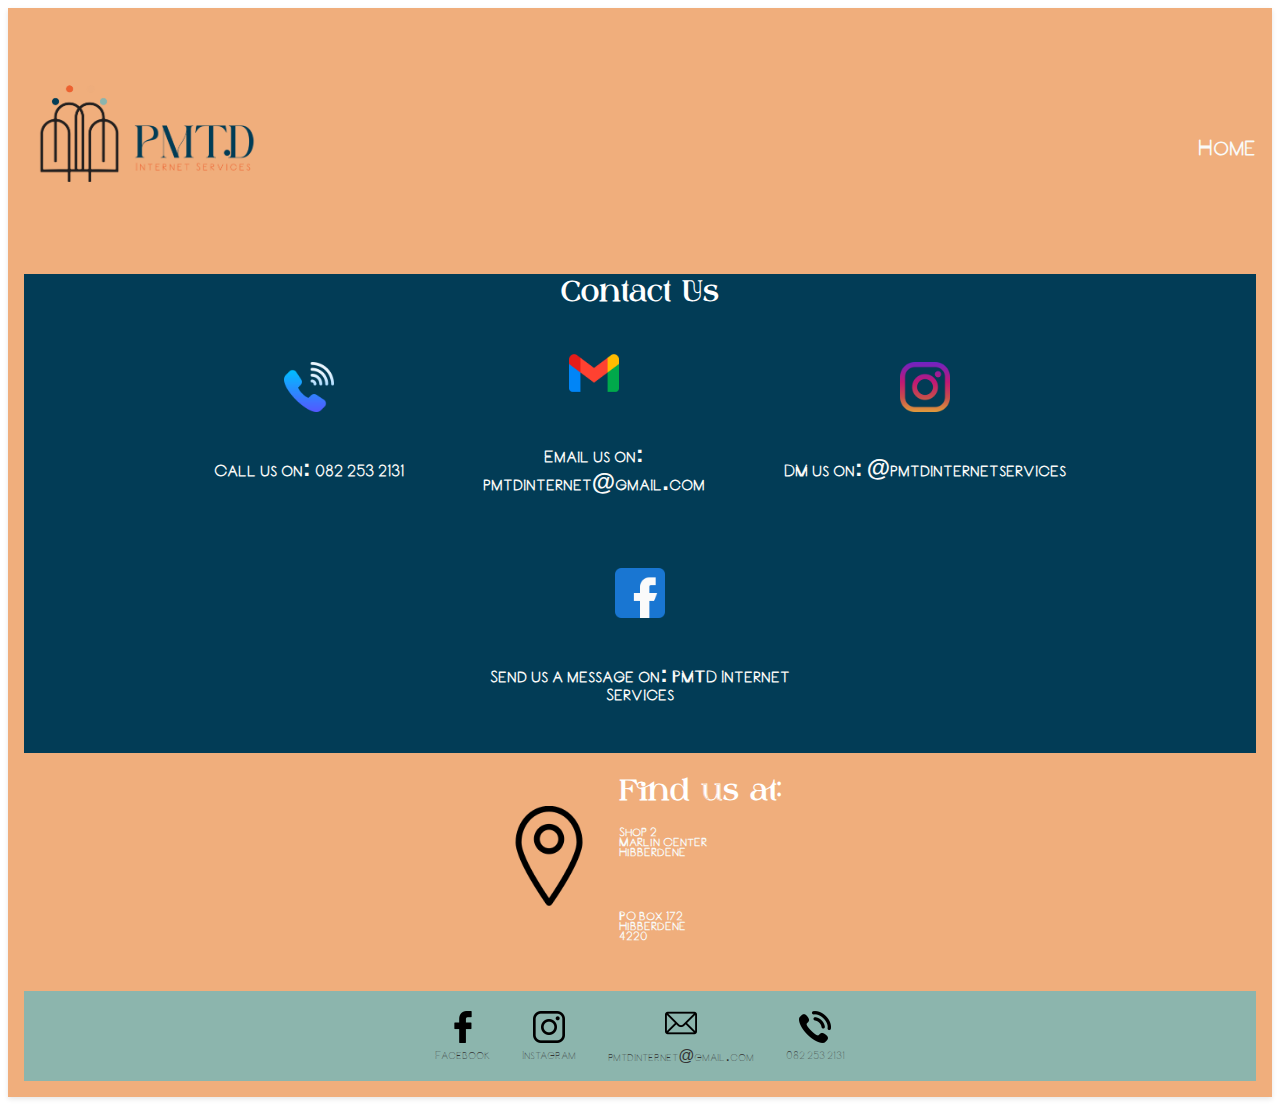
==== pages/contact.html @ e09b7895 "first commit" ====
<!DOCTYPE html>
<html lang="en">
<head>
    <meta charset="UTF-8">
    <meta http-equiv="X-UA-Compatible" content="IE=edge">
    <meta name="viewport" content="width=device-width, initial-scale=1.0">
    <title>PMTD Internet Services</title>
     <link rel="stylesheet" href="../css/style.css" />
     <link rel="stylesheet" href="../css/contact.css" />
</head>
<body>
 <header class="main-header">
        <div class = "main-container">
            <nav class="nav-bar">
                <div class="header-logo">
                    <img 
                    class="logo-image" 
                    src="../images/wetransfer_pmtd-logos_2023-05-03_2136/Logo variations/Layout/Pngs/Logo Layouts-01.png" 
                    alt="This is a placeholder for the PMTD logo"
                    />
                </div>
                <div class="nav-links">
                    <a href="../index.html">Home</a>
                </div>
            </nav>
  <header/>

<section>
  <div class="contact-section">
    <div class="contact-section__heading-container">
      <h2 class="contact-section__heading">Contact Us</h2>
    </div>
    <div class="contact-section__content">
      <div class="contact-section__item">
        <img src="../images/call-icon2.png" alt="This is a placeholder for an image">
        <h4>Call us on: 082 253 2131</h4>
      </div>
      <div class="contact-section__item">
        <img src="../images/gmail-icon2.png" alt="This is a placeholder for an image">
        <h4>Email us on: pmtdinternet@gmail.com</h4>
      </div>
      <div class="contact-section__item">
        <img src="../images/instagram-icon2.png" alt="This is a placeholder for an image">
        <h4>DM us on: @pmtdinternetservices</h4>
      </div>
      <div class="contact-section__item">
        <img src="../images/facebook-icon2.png" alt="This is a placeholder for an image">
        <h4>Send us a message on: PMTD Internet Services</h4>
      </div>
    </div>
  </div>
</section>

<section>
  <div class="location-section">
    <img src="../images/location-icon.png" alt="Location Icon">
    <div>
      <h2>Find us at:</h2>
      <p>Shop 2 <br>
        Marlin Center <br>
        Hibberdene
      </p>
      <br>
      <p>PO box 172 <br>
        Hibberdene <br>
        4220
      </p>
    </div>
  </div>
</section>

<section class="footer-section">
  <footer class="main-footer">
    <div class="footer-links">
      <a href="www.facebook.com">
        <img src="../images/facebook-icon.png" alt="facebook" />
        Facebook
      </a>
      <a href="www.instagram.com">
        <img src="../images/instagram-icon.png" alt="instagram" />
        Instagram
      </a>
      <a href="mailto:pmtdinternet@gmail.com">
        <img src="../images/gmail-icon.png" alt="Gmail" />
        pmtdinternet@gmail.com
      </a>
      <a href="tel:0822532131">
        <img src="../images/call-icon.png" alt="Call" />
        082 253 2131
      </a>
    </div>
  </footer>
</section>
</body>
</html>
---- css/style.css ----
@font-face {
  font-family: "against-regular";
  src: url(../fonts/against_2/against-regular.ttf);
}

@font-face {
  font-family: "Carrinady";
  src: url(../fonts/carrinady/Carrinady.ttf);
}

.container {
  background-color: #023c56;
}

.background-image-container {
  position: relative;
}

.background-image {
  position: absolute;
  width: 100px; /* Adjust the size of the logo images as needed */
  height: 100px;
  background-size: contain;
  background-repeat: no-repeat;
  background-position: center;
  transition: transform 1s ease-in-out; /* Add transition for smooth animation */
}

.background-image.logo1 {
  top: 0;
  left: 0;
  background-image: url("../images/wetransfer_pmtd-logos_2023-05-03_2136/Logo\ variations/Colours/Pngs/PMTD\ Colours-01-01.png");
  animation: logo1-animation 5s infinite;
}
.background-image.logo2 {
  top: 0;
  left: 0;
  background-image: url("../images/wetransfer_pmtd-logos_2023-05-03_2136/Logo\ variations/Colours/Pngs/PMTD\ Colours-01-03.png");
  animation: logo2-animation 3s infinite;
}
.background-image.logo3 {
  bottom: 0;
  right: 0;
  background-image: url("../images/wetransfer_pmtd-logos_2023-05-03_2136/Logo\ variations/Colours/Pngs/PMTD\ Colours-01-02.png");
  animation: logo3-animation 4s infinite;
}
.background-image.logo4 {
  bottom: 0;
  left: 0;
  background-image: url("../images/wetransfer_pmtd-logos_2023-05-03_2136/Logo\ variations/Colours/Pngs/PMTD\ Colours-01-05-01.png");
  animation: logo4-animation 5s infinite;
}
/*.background-image.logo5 {
  top: 50%;
  left: 50%;
  transform: translate(-50%, -50%);
  background-image: url('../images/wetransfer_pmtd-logos_2023-05-03_2136/Logo\ variations/Colours/Pngs/PMTD\ Colours-01-05-02.png');
  animation: logo5-animation 7s infinite;
}*/

@keyframes logo1-animation {
  0% {
    transform: translate(0, 0);
  }
  50% {
    transform: translate(100px, 100px);
  }
  100% {
    transform: translate(0, 0);
  }
}

@keyframes logo2-animation {
  0% {
    transform: rotate(0deg);
  }
  50% {
    transform: rotate(180deg);
  }
  100% {
    transform: rotate(0deg);
  }
}

@keyframes logo3-animation {
  0% {
    transform: scale(1);
  }
  50% {
    transform: translate(1.5);
  }
  100% {
    transform: translate(1);
  }
}

@keyframes logo4-animation {
  0% {
    transform: translate(0, 0);
  }
  50% {
    transform: translate(-100px, -100px);
  }
  100% {
    transform: translate(0, 0);
  }
}

/*@keyframes logo5-animation {
  0% {transform: rotate(0deg); }
  50% {transform: rotate(-180deg); }
  100% {transform: rotate(0deg);}
}*/

.main-header {
  background-color: #f0ae7c;
  box-shadow: 0px 2px 5px rgba(0, 0, 0, 0.1);
  padding: 1em;
}

.nav-bar {
  display: flex;
  flex-direction: row;
  justify-content: space-between;
  align-items: center;
}

.header-logo {
  width: 10%;
}

.logo-image {
  width: 200%;
  height: auto;
}

.nav-links a {
  margin-left: 1em;
  text-decoration: none;
  color: #f9faf8;
  font-size: 2em;
  font-weight: bold;
  font-family: "Carrinady", sans-serif;
}

.nav-links a:hover {
  color: #0077b5;
}

.main-content {
  display: flex;
  flex-direction: row;
  padding: 60px 0 100px;
}

.main-info {
  text-align: left;
  padding: 0 80px;
}

.main-btn {
  font-family: "Carrinady", sans-serif;
  font-weight: bold;
  font-size: 1.2rem;
  border: 2px solid;
  color: #fff;
  border-color: #fff;
  background-color: rgb(239, 97, 49);
  padding: 10px;
  border: none;
  border-radius: 5px;
}

.main-btn:hover {
  background-color: rgb(229, 49, 24);
}

.main-image {
  width: 400px;
  height: auto;
  margin-right: 10px;
}

/*.secondary-image {
  
  transform: translate(-50% -50%);
  opacity: 0.5;
  filter: grayscale(100%);
}*/

h1 {
  color: #f9faf8;
  font-size: 48px;
  font-weight: bold;
  font-family: "against-regular", sans-serif;
}

h3 {
  color: #f9faf8;
  font-family: "against-regular", sans-serif;
  font-size: 24px;
  text-transform: uppercase;
}

h4 {
  color: #f9faf8;
  font-family: "Carrinady", sans-serif;
  font-size: 24px;
  font-weight: bold;
}

p {
  color: #f9faf8;
  font-family: "Carrinady", sans-serif;
  font-size: 18px;
  font-weight: bold;
}

.services-section__heading {
  color: #f9faf8;
  font-family: "against-regular", sans-serif;
  font-size: 36px;
  text-align: center;
  margin-top: 30px;
}

.services-section__content {
  margin-top: 30px;
  position: relative;
}

.services-carousel {
  display: flex;
  overflow-x: hidden;
  margin-bottom: 20px;
  scroll-snap-type: x mandatory;
  scroll-behavior: smooth;
  -webkit-overflow-scrolling: touch;
}

.services-section__item {
  flex-shrink: 0;
  width: 100%;
  margin-right: 20px;
  text-align: center;
  scroll-snap-align: start;
}

.services-section__item img {
  max-width: 100%;
  height: auto;
}

.carousel-controls {
  display: flex;
  justify-content: space-between;
  align-items: center;
  width: 100%;
  position: absolute;
  top: 50%;
  transform: translateY(-50%);
}

.prev-btn,
.next-btn {
  padding: 10px;
  border: none;
  border-radius: 10px;
  background-color: rgb(239, 97, 49);
  color: #fff;
  cursor: pointer;
}

.prev-btn:hover,
.next-btn:hover {
  background-color: rgb(229, 49, 24);
}

.dot-navigation {
  display: flex;
  justify-content: center;
  margin-top: 10px;
}

.dot-navigation__dot {
  width: 10px;
  height: 10px;
  border-radius: 50%;
  background-color: rgb(229, 49, 24);
  color: rgb(239, 97, 49);
  margin: 0 5px;
  cursor: pointer;
}

.dot-navigation__dot.active {
  background-color: rgb(229, 49, 24);
}

.testimonial-section {
  background-color: rgb(239, 97, 49);
  border-left: 6px solid #8cb5ad;
  border-radius: 5px;
  margin: 20px 0;
  padding: 20px;
  quotes: "\201C""\201D""\2018""\2019";
}

.testimonial-quote {
  color: #fff;
  font-family: "Carrinady", sans-serif;
  font-size: 36px;
  font-weight: lighter;
  font-style: italic;
  line-height: 1.5;
  margin: 0;
  padding: 0;
  text-indent: 40px;
  position: relative;
}

.testimonial-quote:before {
  content: open-quote;
  font-size: 60px;
  font-weight: bold;
  position: absolute;
  left: 0;
  top: -20px;
  color: #ccc;
}

.testimonial-quote:after {
  content: close-quote;
  font-size: 60px;
  font-weight: bold;
  position: absolute;
  right: 0;
  bottom: -20px;
  color: #ccc;
}

.testimonial-author {
  font-family: "against-regular", sans-serif;
  font-size: 18px;
  font-weight: bold;
  margin-top: 20px;
  text-align: right;
}

/* Style the call to action section */
.cta-section {
  justify-content: space-between;
  text-align: start;
  background-color: rgb(239, 97, 49);
  color: #fff;
  border-radius: 5px;
  margin: 80px 160px;
  padding: 40px 80px;
  font-family: "Carrinady", sans-serif;
  font-size: 24px;
}

.cta-subtext {
  margin-right: 20px;
}

.cta-btn {
  font-family: "Carrinady", sans-serif;
  font-weight: bold;
  border: 2px solid;
  color: black;
  border-color: #fff;
  background-color: #f0ae7c;
  padding: 10px;
  border: none;
  border-radius: 5px;
}

.cta-btn:hover {
  background-color: rgb(229, 49, 24);
}

.footer-section {
  margin-top: 2em;
  background-color: #8cb5ad;
  padding: 1em;
}

.main-footer {
  display: flex;
  flex-direction: row;
  justify-content: center;
  align-items: center;
}

.logo-left,
.logo-right {
  display: flex;
  align-items: center;
}

.logo-left img,
.logo-right img {
  width: 50px;
  height: auto;
  margin-right: 10px;
}

.footer-links {
  display: flex;
  flex-direction: row;
  justify-content: center;
  align-items: center;
}

.footer-links a {
  display: flex;
  flex-direction: column;
  justify-content: center;
  align-items: center;
  margin: 0 1em;
  text-decoration: none;
  color: #333;
  font-size: 1em;
  font-family: "Carrinady", sans-serif;
}

.footer-links a:hover {
  color: #0077b5;
}

.footer-links img {
  width: 2em;
  height: 2em;
  margin-bottom: 0.5em;
}

@media screen and (max-width: 480px) {
  .main-image {
    width: 100%;
  }

  .main-content {
    flex-direction: column;
    padding: 20px 0;
  }

  .main-info {
    padding: 0;
  }

  .nav-bar {
    flex-direction: column;
    align-items: center;
    padding: 1em;
  }

  .nav-links a {
    margin: 0.5em 0;
    font-size: 1.5em;
  }

  .footer-links {
    flex-direction: column;
    align-items: center;
  }

  .footer-links a {
    margin: 0.5em 0;
  }
}
---- css/contact.css ----
@font-face {
  font-family: "against-regular";
  src: url(../fonts/against_2/against-regular.ttf);
}

.contact-section {
  background-color: #023c56;
  display: flex;
  flex-direction: column;
  align-items: center;
  text-align: center;
}

.contact-section__heading-container {
  display: flex;
  justify-content: center;
  align-items: center;
  margin-bottom: 20px;
}

.contact-section__heading {
  border-radius: 5px;
  color: #fff;
  font-family: "against-regular", sans-serif;
  margin: 0;
}

.contact-section__content {
  display: flex;
  flex-wrap: wrap;
  justify-content: center;
  align-items: center;
}

.contact-section__item {
  display: flex;
  flex-direction: column;
  justify-content: center;
  align-items: center;
  margin: 20px;
  max-width: 300px;
}

.contact-section__item img {
  width: 50px;
  height: 50px;
  margin-bottom: 10px;
}

section {
  display: flex;
  justify-content: center;
}

.location-section {
  display: flex;
  align-items: center;
  justify-content: flex-start;
}

.location-section img {
  width: 100px; /* Adjust the width as needed */
  margin-right: 20px; /* Adjust the margin as needed */
}

.location-section h2 {
  color: #fff;
  font-family: "against-regular", sans-serif;
  text-align: center;
}

@media screen and (max-width: 480px) {
  .contact-section__item {
    margin: 10px;
    max-width: 100%;
  }

  .location-section img {
    width: 80px; /* Adjust the width as needed */
    margin-right: 10px; /* Adjust the margin as needed */
  }
}
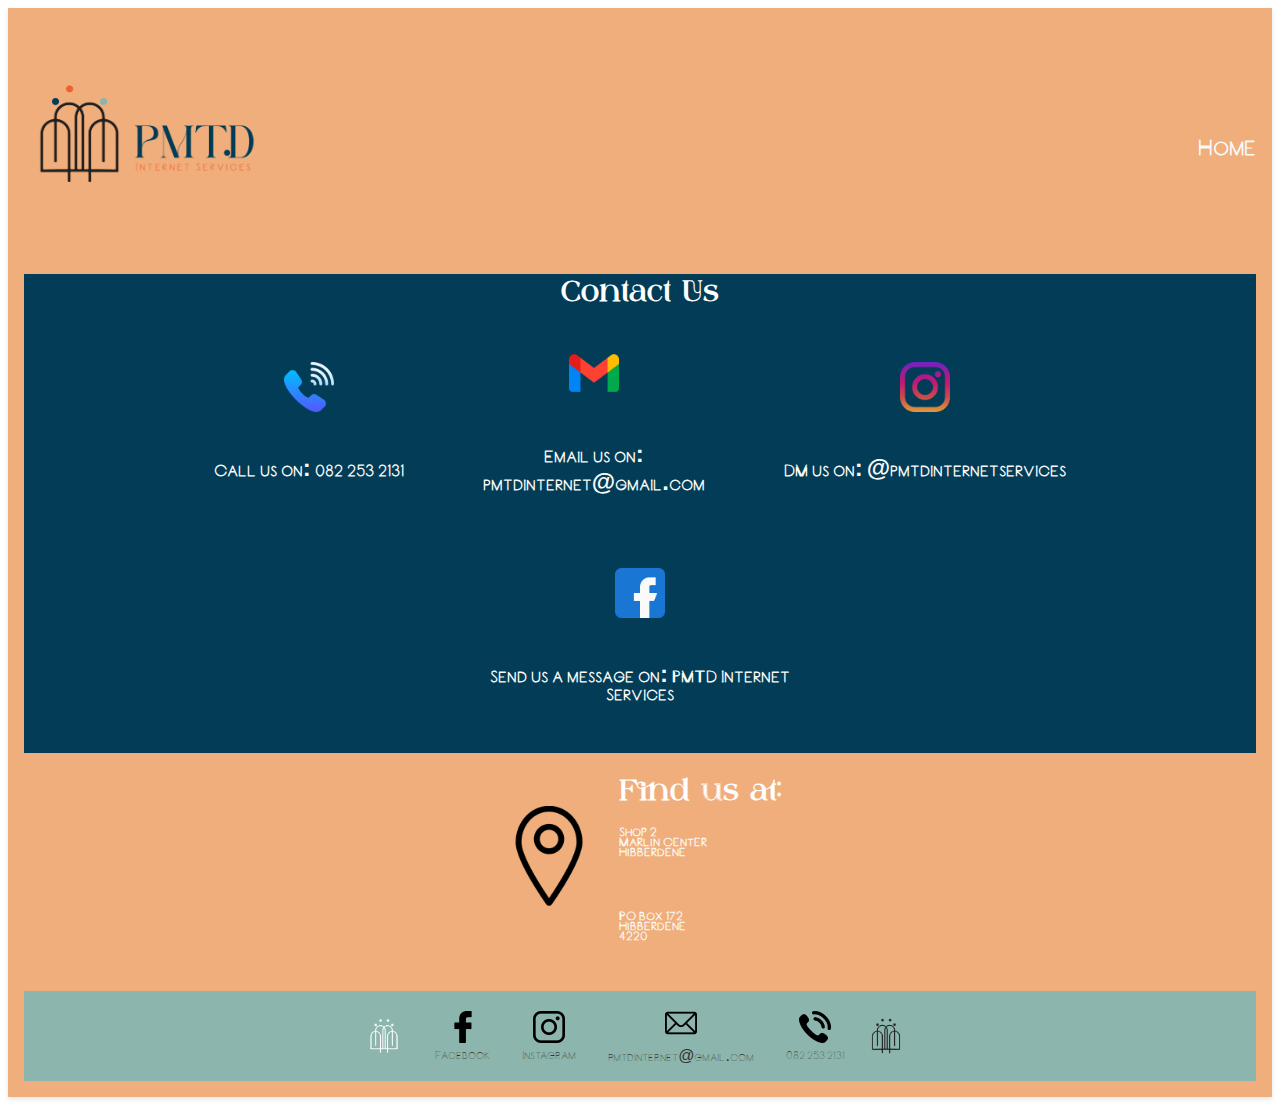
==== commit ae4e475b: "modified styling" ====
--- a/pages/contact.html
+++ b/pages/contact.html
@@ -69,27 +69,39 @@
   </div>
 </section>
 
-<section class="footer-section">
-  <footer class="main-footer">
-    <div class="footer-links">
-      <a href="www.facebook.com">
-        <img src="../images/facebook-icon.png" alt="facebook" />
-        Facebook
-      </a>
-      <a href="www.instagram.com">
-        <img src="../images/instagram-icon.png" alt="instagram" />
-        Instagram
-      </a>
-      <a href="mailto:pmtdinternet@gmail.com">
-        <img src="../images/gmail-icon.png" alt="Gmail" />
-        pmtdinternet@gmail.com
-      </a>
-      <a href="tel:0822532131">
-        <img src="../images/call-icon.png" alt="Call" />
-        082 253 2131
-      </a>
-    </div>
-  </footer>
-</section>
+    <section class="footer-section">
+      <footer class="main-footer">
+        <div class="logo-left">
+          <img
+            src="../images/wetransfer_pmtd-logos_2023-05-03_2136/Logo variations/Colours/Pngs/PMTD Colours-01-01.png"
+            alt="Logo Left"
+          />
+        </div>
+        <div class="footer-links">
+          <a href="www.facebook.com">
+            <img src="../images/facebook-icon.png" alt="facebook" />
+            Facebook
+          </a>
+          <a href="www.instagram.com">
+            <img src="../images/instagram-icon.png" alt="instagram" />
+            Instagram
+          </a>
+          <a href="mailto:pmtdinternet@gmail.com">
+            <img src="../images/gmail-icon.png" alt="Gmail" />
+            pmtdinternet@gmail.com
+          </a>
+          <a href="tel:0822532131">
+            <img src="../images/call-icon.png" alt="Call" />
+            082 253 2131
+          </a>
+        </div>
+        <div class="logo-right">
+          <img
+            src="../images/wetransfer_pmtd-logos_2023-05-03_2136/Logo variations/Colours/Pngs/PMTD Colours-01-05-02.png"
+            alt="Logo Right"
+          />
+        </div>
+      </footer>
+    </section>
 </body>
 </html>